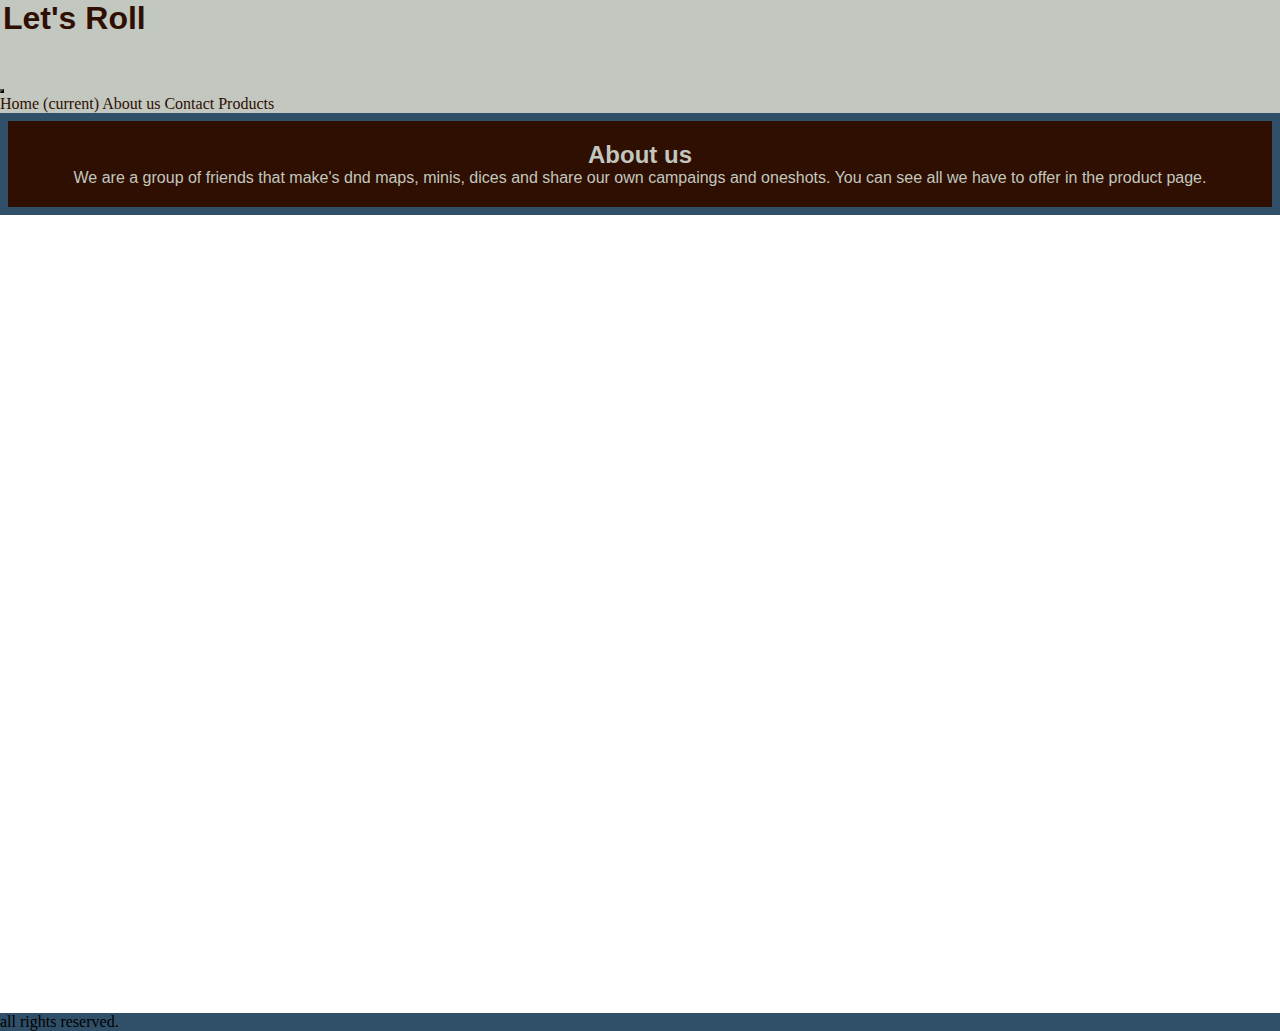
==== subcarpet/aboutus.html @ 93f769eb "agregue links" ====
<!DOCTYPE html>
<html lang="en">
<head>
    <meta charset="UTF-8">
    <meta http-equiv="X-UA-Compatible" content="IE=edge">
    <meta name="viewport" content="width=device-width, initial-scale=1.0">
    <link rel="stylesheet" href="https://cdnjs.cloudflare.com/ajax/libs/font-awesome/6.1.2/css/all.min.css" integrity="sha512-1sCRPdkRXhBV2PBLUdRb4tMg1w2YPf37qatUFeS7zlBy7jJI8Lf4VHwWfZZfpXtYSLy85pkm9GaYVYMfw5BC1A==" crossorigin="anonymous" referrerpolicy="no-referrer" />
    <link rel="stylesheet" href="https://cdn.jsdelivr.net/npm/bootstrap@4.6.2/dist/css/bootstrap.min.css" integrity="sha384-xOolHFLEh07PJGoPkLv1IbcEPTNtaed2xpHsD9ESMhqIYd0nLMwNLD69Npy4HI+N" crossorigin="anonymous">
    <link rel="shortcut icon" href="img/d20l ogo.png" type="image/x-icon">
    <link
    rel="stylesheet"
    href="https://cdnjs.cloudflare.com/ajax/libs/animate.css/4.1.1/animate.min.css"/>
    <link rel="stylesheet" href="../css/estilos.css">
    <title>Document</title>
</head>
<body>
    <header class="container-fluid">
        <div class="row">
                <h1 class="">Let's Roll</h1>
                <a class="col" href="../index.html">
                    <i class="fa-solid fa-dice-d20 animate__animated animate__rotateIn"></i> <!-- logo de la pagina-->
                </a>
            <nav class="navbar navbar-expand-lg navbar-light">
                <button class="navbar-toggler" type="button" data-toggle="collapse" data-target="#navbarNavAltMarkup" aria-controls="navbarNavAltMarkup" aria-expanded="false" aria-label="Toggle navigation">
                <span class="navbar-toggler-icon"></span>
                </button>
                <div class="collapse navbar-collapse" id="navbarNavAltMarkup">
                <div class="navbar-nav">
                    <a class="nav-link active" href="../index.html">Home <span class="sr-only">(current)</span></a>
                    <a class="nav-link" href="#">About us</a>
                    <a class="nav-link" href="contact.html">Contact</a>
                    <a class="nav-link" href="products.html">Products</a>
                </div>
                </div>
            </nav>
        </div>        
    </header>
    <main class="container-fluid main2">
        <div class="call mt-5 col-md-6 col-xl-4">
            <h2>About us</h2>
            <p>We are a group of friends that make's dnd maps, minis, dices and share our own campaings and oneshots. You can see all we have to offer in the product page.</p>
        </div>
    </main>
    <footer class="container-fluid">
        <div class="row">
            <div>
                <a class="footerlogo col" href="../index.html"><i class="fa-solid fa-dice-d20"></i></a> <!-- logo de la pagina-->
            </div>
            <div class="col mt-2">all rights reserved.</div>
            <div class="col-xs mt-1 p-1">
                <a href="https://twitter.com/"><i class="fa-brands fa-square-twitter px-1"></i></a>
                <a href="https://www.facebook.com/"><i class="fa-brands fa-facebook px-1"></i></a>
                <a href="https://www.instagram.com/"><i class="fa-brands fa-instagram px-1"></i></a>
            </div>
        </div>    
    </footer>
    <script src="https://cdn.jsdelivr.net/npm/jquery@3.5.1/dist/jquery.slim.min.js" integrity="sha384-DfXdz2htPH0lsSSs5nCTpuj/zy4C+OGpamoFVy38MVBnE+IbbVYUew+OrCXaRkfj" crossorigin="anonymous"></script>
    <script src="https://cdn.jsdelivr.net/npm/popper.js@1.16.1/dist/umd/popper.min.js" integrity="sha384-9/reFTGAW83EW2RDu2S0VKaIzap3H66lZH81PoYlFhbGU+6BZp6G7niu735Sk7lN" crossorigin="anonymous"></script>
    <script src="https://cdn.jsdelivr.net/npm/bootstrap@4.6.2/dist/js/bootstrap.min.js" integrity="sha384-+sLIOodYLS7CIrQpBjl+C7nPvqq+FbNUBDunl/OZv93DB7Ln/533i8e/mZXLi/P+" crossorigin="anonymous"></script>
</body>
</html>
---- css/estilos.css ----
* {
  padding: 0;
  margin: 0;
  box-sizing: border-box;
}

header {
  background-color: #C2C7BF;
}
header h1 {
  font-family: Verdana, Geneva, Tahoma, sans-serif;
  color: #2F0F02;
  padding-left: 3px;
}
header i {
  color: #304F69;
  background-color: transparent;
  font-size: 35px;
  margin-top: 5px;
  padding-left: 5px;
}

.navbar-toggler {
  background-color: #2F0F02;
}

.fa-solid:hover {
  color: #2F0F02;
}

a {
  text-decoration: none;
  color: #2F0F02;
}

main .call {
  color: #C2C7BF;
  border: 8px solid #304F69;
  background-color: #2F0F02;
  padding: 20px;
  font-family: Verdana, Geneva, Tahoma, sans-serif;
  text-align: center;
}

.main1 {
  background-image: url(../img/homeimg.jpg);
  height: 100vh;
  background-position: center;
  background-size: cover;
  overflow: hidden;
}

.main2 {
  background-image: url(../img/dndcards.jpg);
  height: 100vh;
  background-position: center;
  background-size: cover;
  overflow: hidden;
}

.main3 {
  background-image: url(../img/manualsandice.jpeg);
  height: 100vh;
  background-position: center;
  background-size: cover;
  overflow: hidden;
}

.main4 {
  height: 100vh;
  overflow: auto;
  background-image: url(../img/dicesproduct.jpg);
  background-size: cover;
  background-position: center;
}

footer {
  background-color: #304F69;
}
footer .fa-brands {
  font-size: 35px;
  color: #C2C7BF;
}
footer .fa-brands:hover {
  color: #2F0F02;
}
footer .footerlogo {
  font-size: 35px;
  color: #2F0F02;
  background-color: transparent;
}
footer .footerlogo {
  color: #C2C7BF;
}

.form-label {
  color: black;
  background-color: #C2C7BF;
}

img {
  border: 2px solid #304F69;
}

img:hover {
  transform: scale(1.1);
}

/*# sourceMappingURL=estilos.css.map */
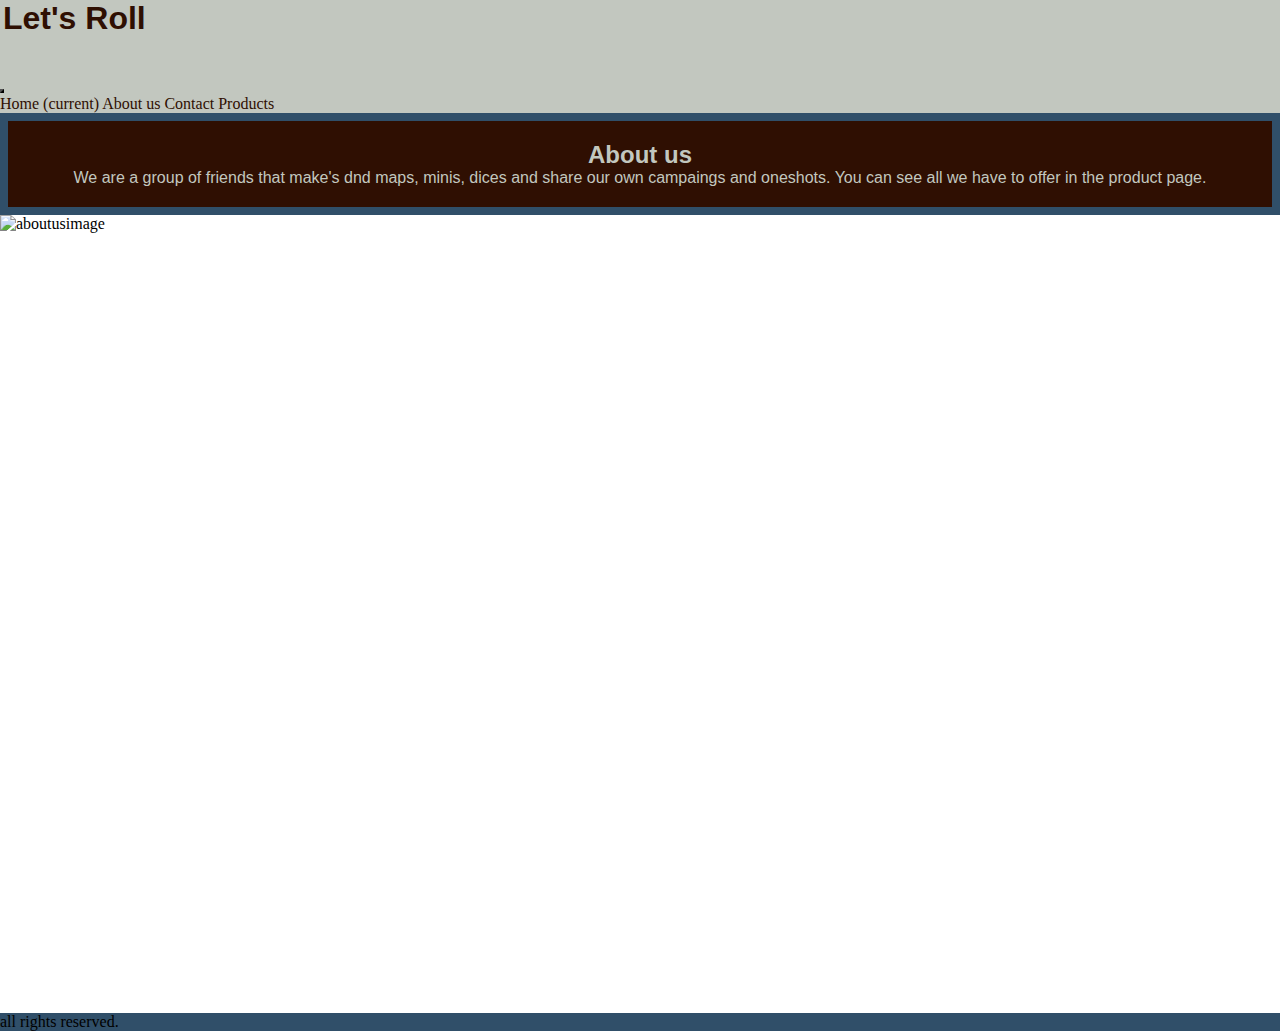
==== commit e3a7b5cd: "arregle el logo en el head" ====
--- a/subcarpet/aboutus.html
+++ b/subcarpet/aboutus.html
@@ -4,14 +4,16 @@
     <meta charset="UTF-8">
     <meta http-equiv="X-UA-Compatible" content="IE=edge">
     <meta name="viewport" content="width=device-width, initial-scale=1.0">
+    <meta name="description" content="Learn about my dnd page and the game in general.">
+    <meta name="keywords" content="dnd, dices, rol, oneshots, rpg, tabletop, share campaings."/>
     <link rel="stylesheet" href="https://cdnjs.cloudflare.com/ajax/libs/font-awesome/6.1.2/css/all.min.css" integrity="sha512-1sCRPdkRXhBV2PBLUdRb4tMg1w2YPf37qatUFeS7zlBy7jJI8Lf4VHwWfZZfpXtYSLy85pkm9GaYVYMfw5BC1A==" crossorigin="anonymous" referrerpolicy="no-referrer" />
     <link rel="stylesheet" href="https://cdn.jsdelivr.net/npm/bootstrap@4.6.2/dist/css/bootstrap.min.css" integrity="sha384-xOolHFLEh07PJGoPkLv1IbcEPTNtaed2xpHsD9ESMhqIYd0nLMwNLD69Npy4HI+N" crossorigin="anonymous">
-    <link rel="shortcut icon" href="img/d20l ogo.png" type="image/x-icon">
+    <link rel="shortcut icon" href="../img/d20l ogo.png" type="image/x-icon">
     <link
     rel="stylesheet"
     href="https://cdnjs.cloudflare.com/ajax/libs/animate.css/4.1.1/animate.min.css"/>
     <link rel="stylesheet" href="../css/estilos.css">
-    <title>Document</title>
+    <title>lest roll about us</title>
 </head>
 <body>
     <header class="container-fluid">
@@ -36,9 +38,14 @@
         </div>        
     </header>
     <main class="container-fluid main2">
-        <div class="call mt-5 col-md-6 col-xl-4">
+        <div class="row">
+        <div class="call mt-5 col-md-6 col-xl-4 h-50">
             <h2>About us</h2>
-            <p>We are a group of friends that make's dnd maps, minis, dices and share our own campaings and oneshots. You can see all we have to offer in the product page.</p>
+                <p>We are a group of friends that make's dnd maps, minis, dices and share our own campaings and oneshots. You can see all we have to offer in the product page.</p>
+            </div>
+            <div class="mt-5 col-md-6 col-xl-7">
+                <img src="../img/tabletop.jpg" alt="aboutusimage" class="img-fluid">
+            </div>
         </div>
     </main>
     <footer class="container-fluid">
--- a/css/estilos.css
+++ b/css/estilos.css
@@ -43,50 +43,57 @@
 }
 
 .main1 {
-  background-image: url(../img/homeimg.jpg);
   height: 100vh;
   background-position: center;
   background-size: cover;
   overflow: hidden;
+  background-image: url(../img/homeimg.jpg);
 }
 
 .main2 {
-  background-image: url(../img/dndcards.jpg);
   height: 100vh;
   background-position: center;
   background-size: cover;
   overflow: hidden;
+  background-image: url(../img/dndcards.jpg);
 }
 
 .main3 {
-  background-image: url(../img/manualsandice.jpeg);
   height: 100vh;
   background-position: center;
   background-size: cover;
   overflow: hidden;
+  background-image: url(../img/manualsandice.jpeg);
 }
 
 .main4 {
   height: 100vh;
+  background-position: center;
+  background-size: cover;
   overflow: auto;
   background-image: url(../img/dicesproduct.jpg);
+}
+
+.main5 {
+  height: 100vh;
+  background-position: center;
   background-size: cover;
-  background-position: center;
+  overflow: hidden;
+  background-image: url(../img/home2.jpg);
+  border-top: #304F69 solid 30px;
 }
 
 footer {
   background-color: #304F69;
 }
-footer .fa-brands {
+footer .fa-brands, footer .footerlogo {
   font-size: 35px;
   color: #C2C7BF;
 }
-footer .fa-brands:hover {
+footer .fa-brands:hover, footer .footerlogo:hover {
   color: #2F0F02;
 }
 footer .footerlogo {
-  font-size: 35px;
-  color: #2F0F02;
   background-color: transparent;
 }
 footer .footerlogo {
@@ -98,12 +105,22 @@
   background-color: #C2C7BF;
 }
 
-img {
-  border: 2px solid #304F69;
+/*Map para cambiar el borde las imagenes*/
+.btn--2px {
+  border: 2px solid;
+  border-color: #C2C7BF;
+}
+
+.btn--3px {
+  border: 3px solid;
+  border-color: #304F69;
+}
+
+.btn--4px {
+  border: 4px solid;
+  border-color: #2F0F02;
 }
 
 img:hover {
   transform: scale(1.1);
-}
-
-/*# sourceMappingURL=estilos.css.map */
+}/*# sourceMappingURL=estilos.css.map */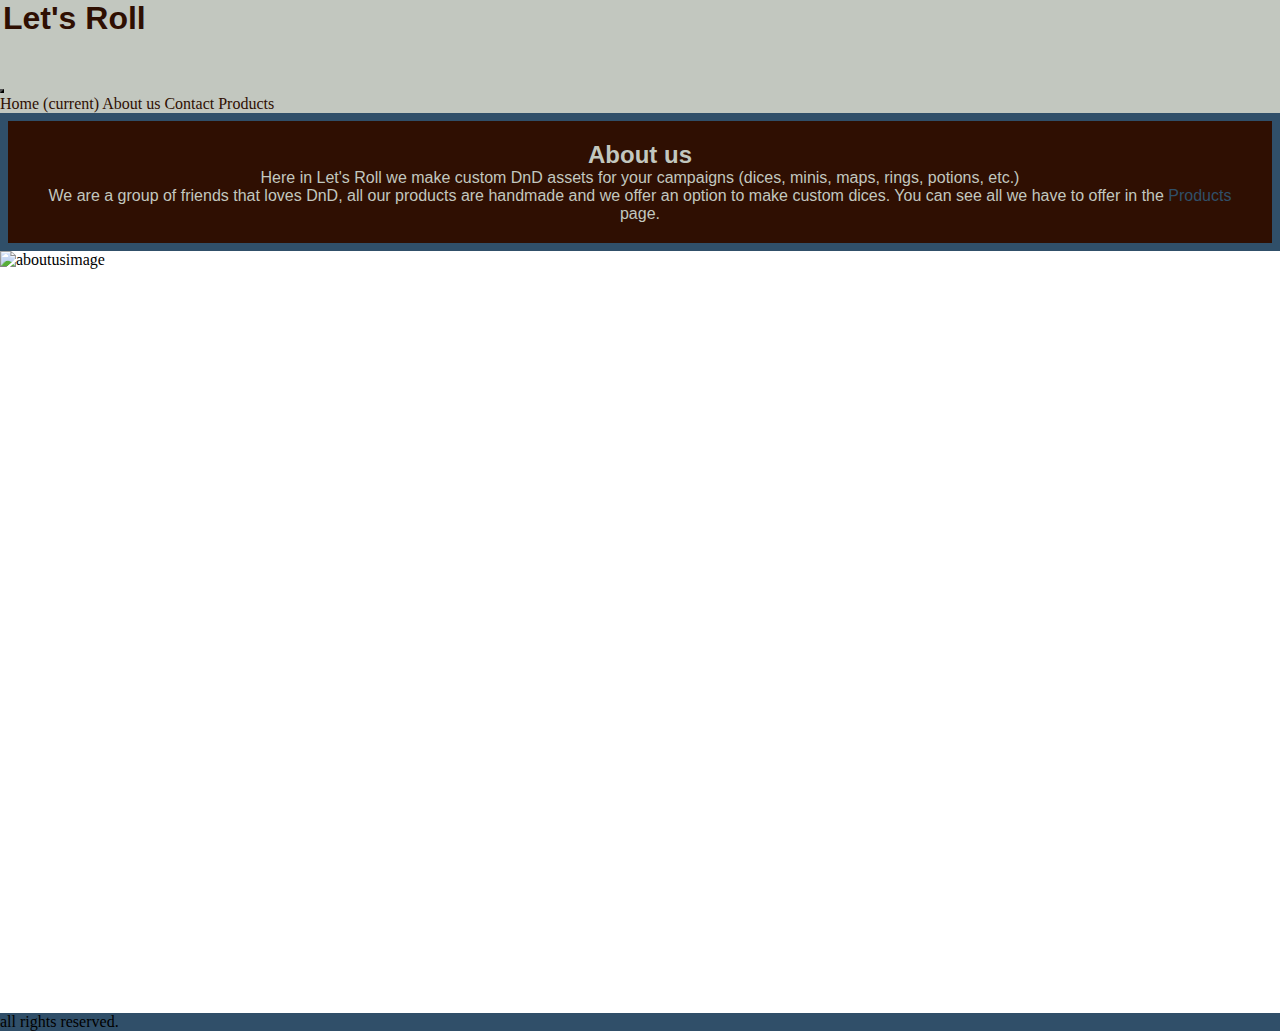
==== commit 0091ee51: "retoques para la entrega final" ====
--- a/subcarpet/aboutus.html
+++ b/subcarpet/aboutus.html
@@ -28,8 +28,8 @@
                 </button>
                 <div class="collapse navbar-collapse" id="navbarNavAltMarkup">
                 <div class="navbar-nav">
-                    <a class="nav-link active" href="../index.html">Home <span class="sr-only">(current)</span></a>
-                    <a class="nav-link" href="#">About us</a>
+                    <a class="nav-link" href="../index.html">Home <span class="sr-only">(current)</span></a>
+                    <a class="nav-link active" href="#">About us</a>
                     <a class="nav-link" href="contact.html">Contact</a>
                     <a class="nav-link" href="products.html">Products</a>
                 </div>
@@ -41,7 +41,12 @@
         <div class="row">
         <div class="call mt-5 col-md-6 col-xl-4 h-50">
             <h2>About us</h2>
-                <p>We are a group of friends that make's dnd maps, minis, dices and share our own campaings and oneshots. You can see all we have to offer in the product page.</p>
+                <p>
+                    Here in Let's Roll we make custom DnD assets for your campaigns (dices, minis, maps, rings, potions, etc.)   
+                </p>
+                <p>
+                    We are a group of friends that loves DnD, all our products are handmade and we offer an option to make custom dices. You can see all we have to offer in the <a class="products" href="./products.html">Products</a> page.
+                </p>
             </div>
             <div class="mt-5 col-md-6 col-xl-7">
                 <img src="../img/tabletop.jpg" alt="aboutusimage" class="img-fluid">
--- a/css/estilos.css
+++ b/css/estilos.css
@@ -21,7 +21,7 @@
 }
 
 .navbar-toggler {
-  background-color: #2F0F02;
+  background-color: #304F69;
 }
 
 .fa-solid:hover {
@@ -33,6 +33,10 @@
   color: #2F0F02;
 }
 
+.products {
+  color: #304F69;
+}
+
 main .call {
   color: #C2C7BF;
   border: 8px solid #304F69;
@@ -42,6 +46,7 @@
   text-align: center;
 }
 
+/*mixin para evitar repeticion de codigo en los main */
 .main1 {
   height: 100vh;
   background-position: center;
@@ -122,5 +127,6 @@
 }
 
 img:hover {
-  transform: scale(1.1);
+  transform: scale(1.05);
+  border: solid 10px #304F69;
 }/*# sourceMappingURL=estilos.css.map */